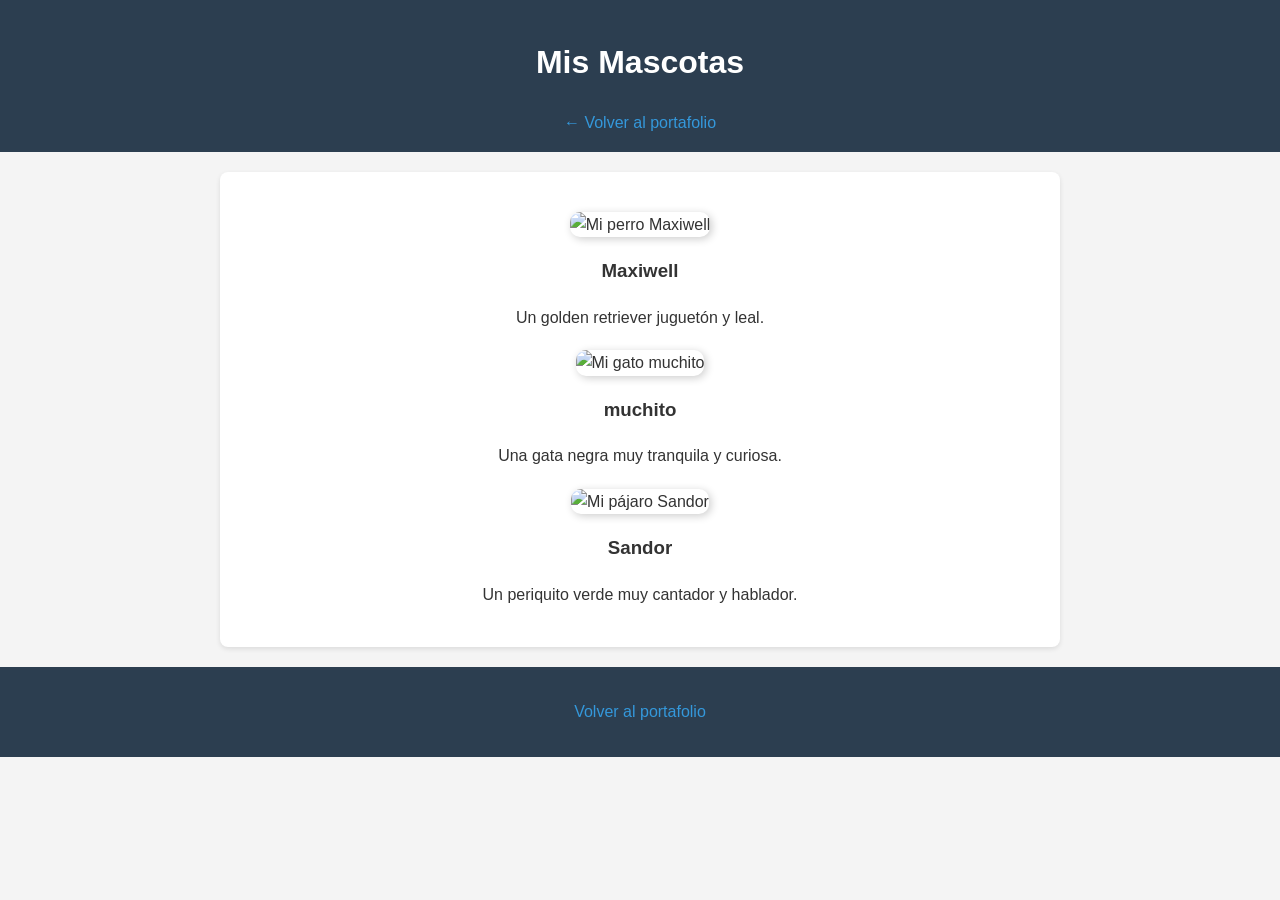
==== mascotas.html @ f6761183 "Rename mascotas to mascotas.html" ====
<!DOCTYPE html>
<html lang="es">
<head>
    <meta charset="UTF-8">
    <meta name="viewport" content="width=device-width, initial-scale=1.0">
    <title>Mis Mascotas</title>
    <link rel="stylesheet" href="styles.css">
</head>
<body>
    <header>
        <h1>Mis Mascotas</h1>
        <nav>
            <a href="index.html">← Volver al portafolio</a>
        </nav>
    </header>

    <section>
        <article>
            <img src="https://imgs.search.brave.com/SetrkT-3oheHn97avEXgapb-Qk7eEuLaVJs1Z16GEM4/rs:fit:860:0:0:0/g:ce/aHR0cHM6Ly93d3cu/c2h1dHRlcnN0b2Nr/LmNvbS9pbWFnZS1w/aG90by9taXhlZC1i/cmVlZC15ZWxsb3ct/ZG9nLXBvcnRyYWl0/LTI2MG53LTIzMDM5/NjAwMjMuanBn" alt="Mi perro Maxiwell" style="width:200px; border-radius:10px; box-shadow:2px 2px 8px rgba(0,0,0,0.2);">
            <h3>Maxiwell</h3>
            <p>Un golden retriever juguetón y leal.</p>
        </article>

        <article>
            <img src="https://imgs.search.brave.com/OVEW6m3JRaR5m1lsuTiGiuTCaRJolXp8J-Sag3gezgc/rs:fit:860:0:0:0/g:ce/aHR0cHM6Ly9tZWRp/YS5nZXR0eWltYWdl/cy5jb20vaWQvMjE2/MTUyNDkxNC9lcy9m/b3RvL2JsYWNrLWFu/ZC13aGl0ZS1jYXQt/d2l0aC15ZWxsb3ct/ZXllcy1hdC1ob21l/LWxvb2tpbmctYXQt/Y2FtZXJhLmpwZz9z/PTYxMng2MTImdz0w/Jms9MjAmYz16MTFZ/OHRSX1BDamZnTURO/NWRTbXVFOFFtWTZI/TjlLYUpEUHBBZzFs/VHZjPQ" alt="Mi gato muchito" style="width:200px; border-radius:10px; box-shadow:2px 2px 8px rgba(0,0,0,0.2);">
            <h3>muchito</h3>
            <p>Una gata negra muy tranquila y curiosa.</p>
        </article>

        <article>
            <img src="https://imgs.search.brave.com/BHU9SVbeylbhmw0oO5bTGtSy2ArZ_dReEvQtT3OpWuU/rs:fit:860:0:0:0/g:ce/aHR0cHM6Ly93d3cu/cGV0ei5jb20uYnIv/YmxvZy93cC1jb250/ZW50L3VwbG9hZHMv/MjAyMi8xMC90dWRv/LXNvYnJlLXBlcmlx/dWl0by1hdXN0cmFs/aWFuby5qcGc" alt="Mi pájaro Sandor" style="width:200px; border-radius:10px; box-shadow:2px 2px 8px rgba(0,0,0,0.2);">
            <h3>Sandor</h3>
            <p>Un periquito verde muy cantador y hablador.</p>
        </article>
    </section>

    <footer>
        <p><a href="index.html">Volver al portafolio</a></p>
    </footer>
</body>
</html>
---- styles.css ----
body {
    font-family: 'Segoe UI', sans-serif;
    margin: 0;
    padding: 0;
    background-color: #f4f4f4;
    color: #333;
    line-height: 1.6;
}

header {
    background-color: #2c3e50;
    color: white;
    padding: 1rem;
    text-align: center;
}

nav ul {
    list-style: none;
    padding: 0;
}

nav ul li {
    display: inline;
    margin: 0 10px;
}

nav a, footer a {
    color: #3498db;
    text-decoration: none;
}

nav a:hover, footer a:hover {
    color: #e74c3c;
}

section {
    padding: 20px;
    margin: 20px auto;
    max-width: 800px;
    background: white;
    border-radius: 8px;
    box-shadow: 0 2px 5px rgba(0,0,0,0.1);
}

form {
    display: flex;
    flex-direction: column;
    gap: 10px;
}

input, button {
    padding: 10px;
    border: 1px solid #ddd;
    border-radius: 5px;
}

button {
    background-color: #3498db;
    color: white;
    cursor: pointer;
}

button:hover {
    background-color: #2980b9;
}

article {
    margin: 20px 0;
    text-align: center;
}

img {
    border-radius: 10px;
    box-shadow: 2px 2px 8px rgba(0,0,0,0.2);
}

footer {
    text-align: center;
    padding: 1rem;
    background-color: #2c3e50;
    color: white;
    margin-top: 20px;
}
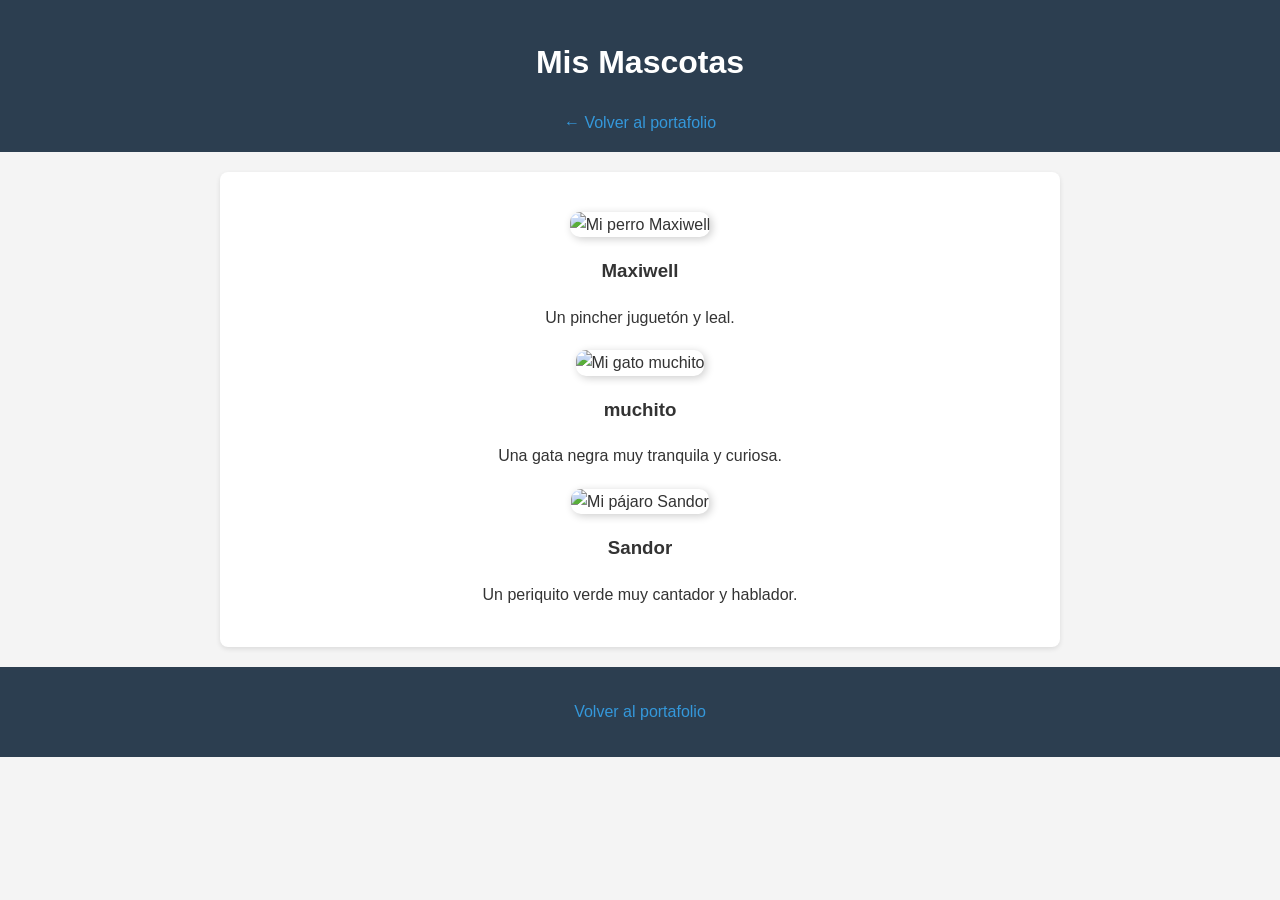
==== commit 9a4311d3: "Update pet description from golden retriever to pincher" ====
--- a/mascotas.html
+++ b/mascotas.html
@@ -18,7 +18,7 @@
         <article>
             <img src="https://imgs.search.brave.com/SetrkT-3oheHn97avEXgapb-Qk7eEuLaVJs1Z16GEM4/rs:fit:860:0:0:0/g:ce/aHR0cHM6Ly93d3cu/c2h1dHRlcnN0b2Nr/LmNvbS9pbWFnZS1w/aG90by9taXhlZC1i/cmVlZC15ZWxsb3ct/ZG9nLXBvcnRyYWl0/LTI2MG53LTIzMDM5/NjAwMjMuanBn" alt="Mi perro Maxiwell" style="width:200px; border-radius:10px; box-shadow:2px 2px 8px rgba(0,0,0,0.2);">
             <h3>Maxiwell</h3>
-            <p>Un golden retriever juguetón y leal.</p>
+            <p>Un pincher juguetón y leal.</p>
         </article>
 
         <article>
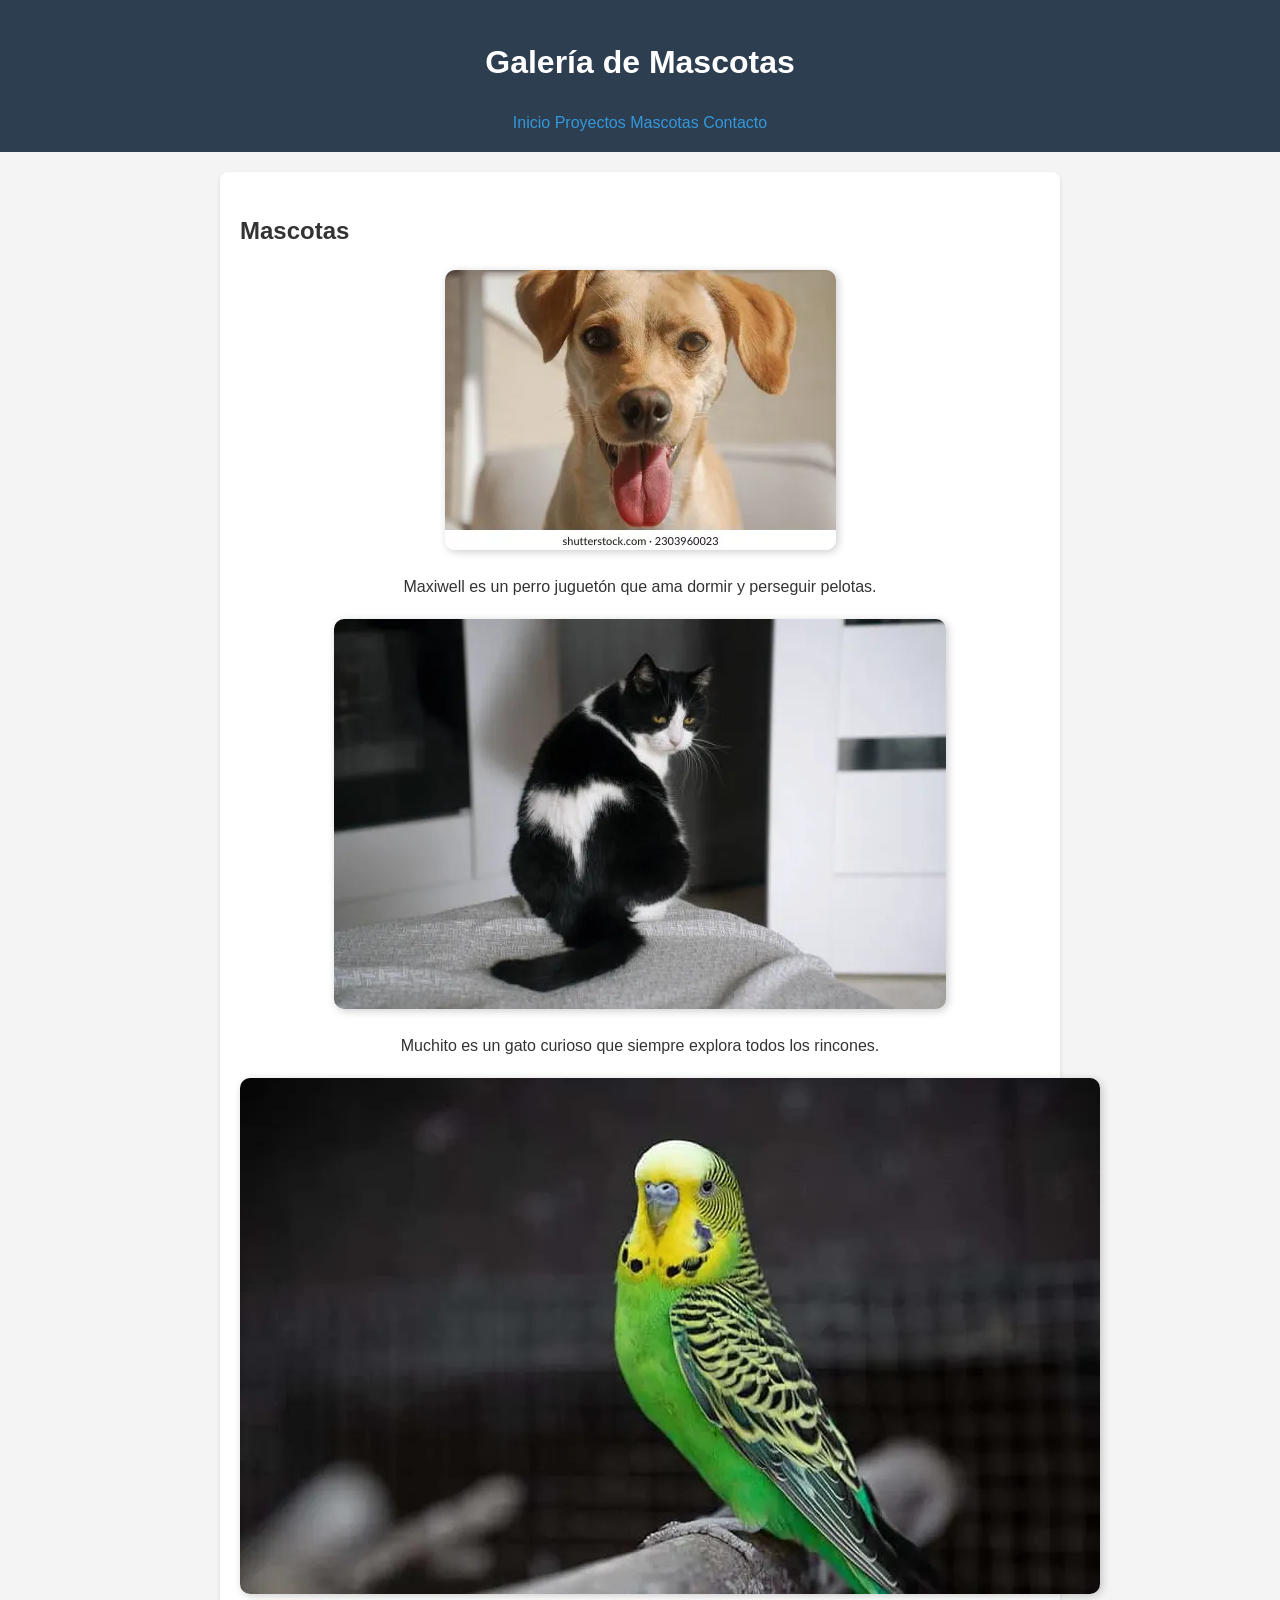
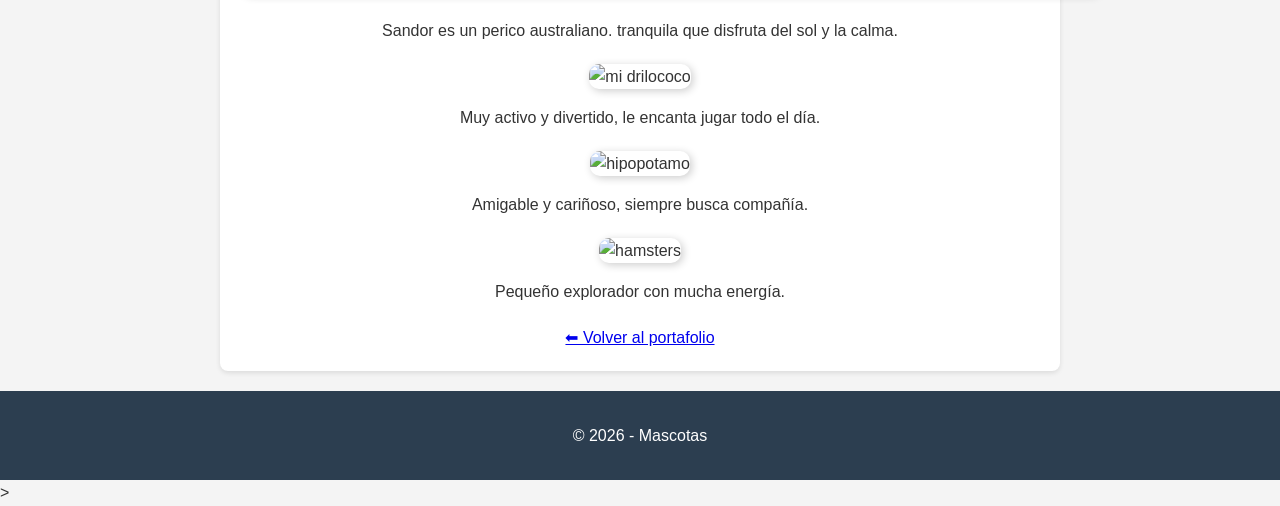
==== commit 0c656522: "Update mascotas.html to enhance layout and content" ====
--- a/mascotas.html
+++ b/mascotas.html
@@ -1,41 +1,65 @@
 <!DOCTYPE html>
 <html lang="es">
 <head>
-    <meta charset="UTF-8">
-    <meta name="viewport" content="width=device-width, initial-scale=1.0">
-    <title>Mis Mascotas</title>
-    <link rel="stylesheet" href="styles.css">
+  <meta charset="UTF-8">
+  <title>Mascotas</title>
+  <link rel="stylesheet" href="styles.css">
 </head>
 <body>
-    <header>
-        <h1>Mis Mascotas</h1>
-        <nav>
-            <a href="index.html">← Volver al portafolio</a>
-        </nav>
-    </header>
+  <header>
+    <h1>Galería de Mascotas</h1>
+    <nav>
+      <a href="index.html">Inicio</a>
+      <a href="index.html#proyectos">Proyectos</a>
+      <a href="mascotas.html">Mascotas</a>
+      <a href="index.html#contacto">Contacto</a>
+    </nav>
+  </header>
+  <section>
+    <h2>Mascotas </h2>
 
-    <section>
-        <article>
-            <img src="https://imgs.search.brave.com/SetrkT-3oheHn97avEXgapb-Qk7eEuLaVJs1Z16GEM4/rs:fit:860:0:0:0/g:ce/aHR0cHM6Ly93d3cu/c2h1dHRlcnN0b2Nr/LmNvbS9pbWFnZS1w/aG90by9taXhlZC1i/cmVlZC15ZWxsb3ct/ZG9nLXBvcnRyYWl0/LTI2MG53LTIzMDM5/NjAwMjMuanBn" alt="Mi perro Maxiwell" style="width:200px; border-radius:10px; box-shadow:2px 2px 8px rgba(0,0,0,0.2);">
-            <h3>Maxiwell</h3>
-            <p>Un pincher juguetón y leal.</p>
-        </article>
+    <div class="galeria-grid">
 
-        <article>
-            <img src="https://imgs.search.brave.com/OVEW6m3JRaR5m1lsuTiGiuTCaRJolXp8J-Sag3gezgc/rs:fit:860:0:0:0/g:ce/aHR0cHM6Ly9tZWRp/YS5nZXR0eWltYWdl/cy5jb20vaWQvMjE2/MTUyNDkxNC9lcy9m/b3RvL2JsYWNrLWFu/ZC13aGl0ZS1jYXQt/d2l0aC15ZWxsb3ct/ZXllcy1hdC1ob21l/LWxvb2tpbmctYXQt/Y2FtZXJhLmpwZz9z/PTYxMng2MTImdz0w/Jms9MjAmYz16MTFZ/OHRSX1BDamZnTURO/NWRTbXVFOFFtWTZI/TjlLYUpEUHBBZzFs/VHZjPQ" alt="Mi gato muchito" style="width:200px; border-radius:10px; box-shadow:2px 2px 8px rgba(0,0,0,0.2);">
-            <h3>muchito</h3>
-            <p>Una gata negra muy tranquila y curiosa.</p>
-        </article>
+      <article>
+        <img src="mixed-breed-yellow-dog-portrait-260nw-2303960023.web.jpg" alt="Maxiwell">
+        <p>Maxiwell es un perro juguetón que ama dormir y perseguir pelotas.</p>
+      </article>
 
-        <article>
-            <img src="https://imgs.search.brave.com/BHU9SVbeylbhmw0oO5bTGtSy2ArZ_dReEvQtT3OpWuU/rs:fit:860:0:0:0/g:ce/aHR0cHM6Ly93d3cu/cGV0ei5jb20uYnIv/YmxvZy93cC1jb250/ZW50L3VwbG9hZHMv/MjAyMi8xMC90dWRv/LXNvYnJlLXBlcmlx/dWl0by1hdXN0cmFs/aWFuby5qcGc" alt="Mi pájaro Sandor" style="width:200px; border-radius:10px; box-shadow:2px 2px 8px rgba(0,0,0,0.2);">
-            <h3>Sandor</h3>
-            <p>Un periquito verde muy cantador y hablador.</p>
-        </article>
-    </section>
+      <article>
+        <img src="black-and-white-cat-with-yellow-eyes-at-home-looking-at-camera.webp.jpg" alt="Muchito">
+        <p>Muchito es un gato curioso que siempre explora todos los rincones.</p>
+      </article>
 
-    <footer>
-        <p><a href="index.html">Volver al portafolio</a></p>
-    </footer>
+      <article>
+        <img src="tudo-sobre-periquito-australiano.webp.jpg" alt="sandor">
+        <p>Sandor es un perico australiano. tranquila que disfruta del sol y la calma.</p>
+      </article>
+
+      <article>
+        <img src="cocodrilo-albino-zoologico.jpg" alt="mi drilococo">
+        <p>Muy activo y divertido, le encanta jugar todo el día.</p>
+      </article>
+
+      <article>
+        <img src="R.jpg" alt="hipopotamo">
+        <p>Amigable y cariñoso, siempre busca compañía.</p>
+      </article>
+
+      <article>
+        <img src="hamster-mascota.jpg" alt="hamsters">
+        <p>Pequeño explorador con mucha energía.</p>
+      </article>
+
+    </div>
+
+    <div style="text-align:center; margin-top:20px;">
+      <a href="index.html">⬅ Volver al portafolio</a>
+    </div>
+
+  </section>
+  <footer>
+    <p>© 2026 - Mascotas</p>
+  </footer>
+
 </body>
-</html>   
+</html>>   
